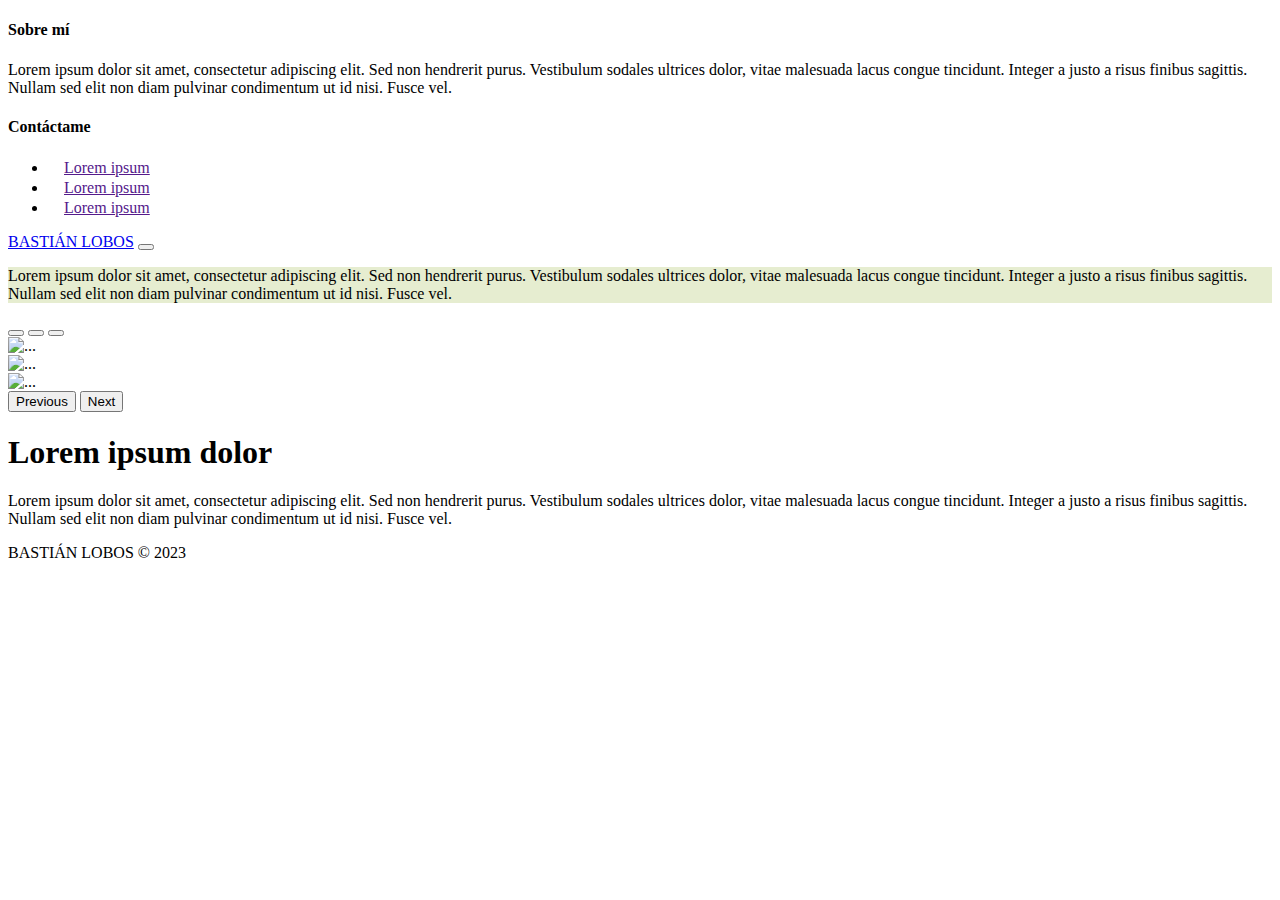
==== index.html @ 5eb5098c "Update index.html" ====
<!DOCTYPE html>
<html lang="es">
    <head>
        <meta charset="utf-8" />
        <meta name="viewport" content="width=device-width, initial-scale=1, shrink-to-fit=no" />
        <link href="https://cdn.jsdelivr.net/npm/bootstrap@5.3.0/dist/css/bootstrap.min.css" rel="stylesheet" integrity="sha384-9ndCyUaIbzAi2FUVXJi0CjmCapSmO7SnpJef0486qhLnuZ2cdeRhO02iuK6FUUVM" crossorigin="anonymous" />
        <title>Portfolio Bastián Lobos</title>
        <script src="https://cdn.jsdelivr.net/npm/bootstrap@5.3.0/dist/js/bootstrap.bundle.min.js" integrity="sha384-geWF76RCwLtnZ8qwWowPQNguL3RmwHVBC9FhGdlKrxdiJJigb/j/68SIy3Te4Bkz" crossorigin="anonymous"></script>
    </head>
    <style>
        #frase {
            background: #e6edd0 url("https://picsum.photos/id/114/800/400?blur=10") center center no-repeat;
            background-size: cover;
        }
    </style>
    <body>
        <!--acá deben agregar más símbolos-->
        <svg xmlns="http://www.w3.org/2000/svg" style="display: none;"></svg>
        <!--acá el encabezado que se esconde/depliega con un clic del menú-->
        <header data-bs-theme="dark">
            <div class="collapse text-bg-dark" id="navbarHeader">
                <div class="container">
                    <div class="row">
                        <div class="col-sm-8 col-md-7 py-4">
                            <h4>Sobre mí</h4>
                            <p class="text-body-secondary">
                                Lorem ipsum dolor sit amet, consectetur adipiscing elit. Sed non hendrerit purus. Vestibulum sodales ultrices dolor, vitae malesuada lacus congue tincidunt. Integer a justo a risus finibus sagittis. Nullam
                                sed elit non diam pulvinar condimentum ut id nisi. Fusce vel.
                            </p>
                        </div>
                        <div class="col-sm-4 offset-md-1 py-4">
                            <h4>Contáctame</h4>
                            <ul class="list-unstyled">
                                <li>
                                    <a href="">
                                        <svg class="bi mb-1 me-1" width="1em" height="1em" fill="#fafbf6"><use href="#"></use></svg>Lorem ipsum
                                    </a>
                                </li>
                                <li>
                                    <a href="">
                                        <svg class="bi mb-1 me-1" width="1em" height="1em" fill="#fafbf6"><use href="#"></use></svg>Lorem ipsum
                                    </a>
                                </li>
                                <li>
                                    <a href="">
                                        <svg class="bi mb-1 me-1" width="1em" height="1em" fill="#fafbf6"><use href="#"></use></svg>Lorem ipsum
                                    </a>
                                </li>
                            </ul>
                        </div>
                    </div>
                </div>
            </div>
            <div class="navbar navbar-dark bg-dark shadow-sm">
                <div class="container">
                    <a href="index.html" class="navbar-brand d-flex align-items-center">BASTIÁN LOBOS</a>
                    <button class="navbar-toggler" type="button" data-bs-toggle="collapse" data-bs-target="#navbarHeader" aria-controls="navbarHeader" aria-expanded="false" aria-label="Toggle navigation">
                        <span class="navbar-toggler-icon"></span>
                    </button>
                </div>
            </div>
        </header>
        <main>
            <section class="vh-100 overflow-hidden" id="frase">
                <div class="position-absolute top-50 start-50 translate-middle w-50">
                    <p class="fs-4 text-black">
                        Lorem ipsum dolor sit amet, consectetur adipiscing elit. Sed non hendrerit purus. Vestibulum sodales ultrices dolor, vitae malesuada lacus congue tincidunt. Integer a justo a risus finibus sagittis. Nullam sed elit
                        non diam pulvinar condimentum ut id nisi. Fusce vel.
                    </p>
                </div>
            </section>
            <section class="py-5 bg-body-tertiary">
                <div class="container" id="losTrabajos">
                    <div class="row row-cols-1 row-cols-sm-2 row-cols-md-3 row-cols-lg-3 mb-3 g-3" id="trabajos"></div>
                </div>
            </section>
            <section>
                <div class="container px- px-lg-5">
                    <div class="row gx-4 gx-lg-5 align-items-center my-5">
                        <div class="col-lg-8">
                            <div id="myCarousel" class="carousel slide mb-6" data-bs-ride="carousel" data-bs-theme="light">
                                <div class="carousel-indicators">
                                    <button type="button" data-bs-target="#myCarousel" data-bs-slide-to="0" class="active" aria-current="true" aria-label="Slide 1"></button>
                                    <button type="button" data-bs-target="#myCarousel" data-bs-slide-to="1" aria-label="Slide 2"></button>
                                    <button type="button" data-bs-target="#myCarousel" data-bs-slide-to="2" aria-label="Slide 3"></button>
                                </div>
                                <div class="carousel-inner">
                                    <div class="carousel-item active">
                                        <div class="container">
                                            <img class="img-fluid rounded mb-4 mb-lg-0" src="https://picsum.photos/id/1/1200/800" alt="..." />
                                            <div class="carousel-caption text-start"></div>
                                        </div>
                                    </div>
                                    <div class="carousel-item">
                                        <div class="container">
                                            <img class="img-fluid rounded mb-4 mb-lg-0" src="https://picsum.photos/id/1/1200/800" alt="..." />
                                            <div class="carousel-caption"></div>
                                        </div>
                                    </div>
                                    <div class="carousel-item">
                                        <div class="container">
                                            <img class="img-fluid rounded mb-4 mb-lg-0" src="https://picsum.photos/id/1/1200/800" alt="..." />
                                            <div class="carousel-caption text-end"></div>
                                        </div>
                                    </div>
                                </div>
                                <button class="carousel-control-prev" type="button" data-bs-target="#myCarousel" data-bs-slide="prev">
                                    <span class="carousel-control-prev-icon" aria-hidden="true"></span>
                                    <span class="visually-hidden">Previous</span>
                                </button>
                                <button class="carousel-control-next" type="button" data-bs-target="#myCarousel" data-bs-slide="next">
                                    <span class="carousel-control-next-icon" aria-hidden="true"></span>
                                    <span class="visually-hidden">Next</span>
                                </button>
                            </div>
                        </div>
                        <div class="col-lg-4">
                            <h1 class="font-weight-light">Lorem ipsum dolor</h1>
                            <p>
                                Lorem ipsum dolor sit amet, consectetur adipiscing elit. Sed non hendrerit purus. Vestibulum sodales ultrices dolor, vitae malesuada lacus congue tincidunt. Integer a justo a risus finibus sagittis. Nullam
                                sed elit non diam pulvinar condimentum ut id nisi. Fusce vel.
                            </p>
                        </div>
                    </div>
                </div>
            </section>
        </main>
        <footer class="py-4 bg-dark text-light">
            <div class="container px-5"><p class="text-center small">BASTIÁN LOBOS &copy; 2023</p></div>
        </footer>
        <script>
            async function portfolio() {
                const consulta = await fetch("https://raw.githubusercontent.com/bastiloestacogido/sesion_11/main/data.json");
                const data = await consulta.json();
                var donde = document.querySelector("#trabajos");
                data.forEach(function (t, i) {
                    donde.innerHTML +=
                        '<article class="col"><div class="card h-100 shadow-sm"><img src="' +
                        t.img[0] +
                        '" class="card-img-top"><div class="card-body"><h3 class="fs-5"><a href="single.html?nro=' +
                        i +
                        '" class="link-secondary">' +
                        t.title +
                        "</a></h3><p>" +
                        t.description +
                        "</p><small>#" +
                        t.technique +
                        "</small></div></div></article>";
                });
            }
            portfolio().catch((error) => console.error(error));
        </script>
    </body>
</html>
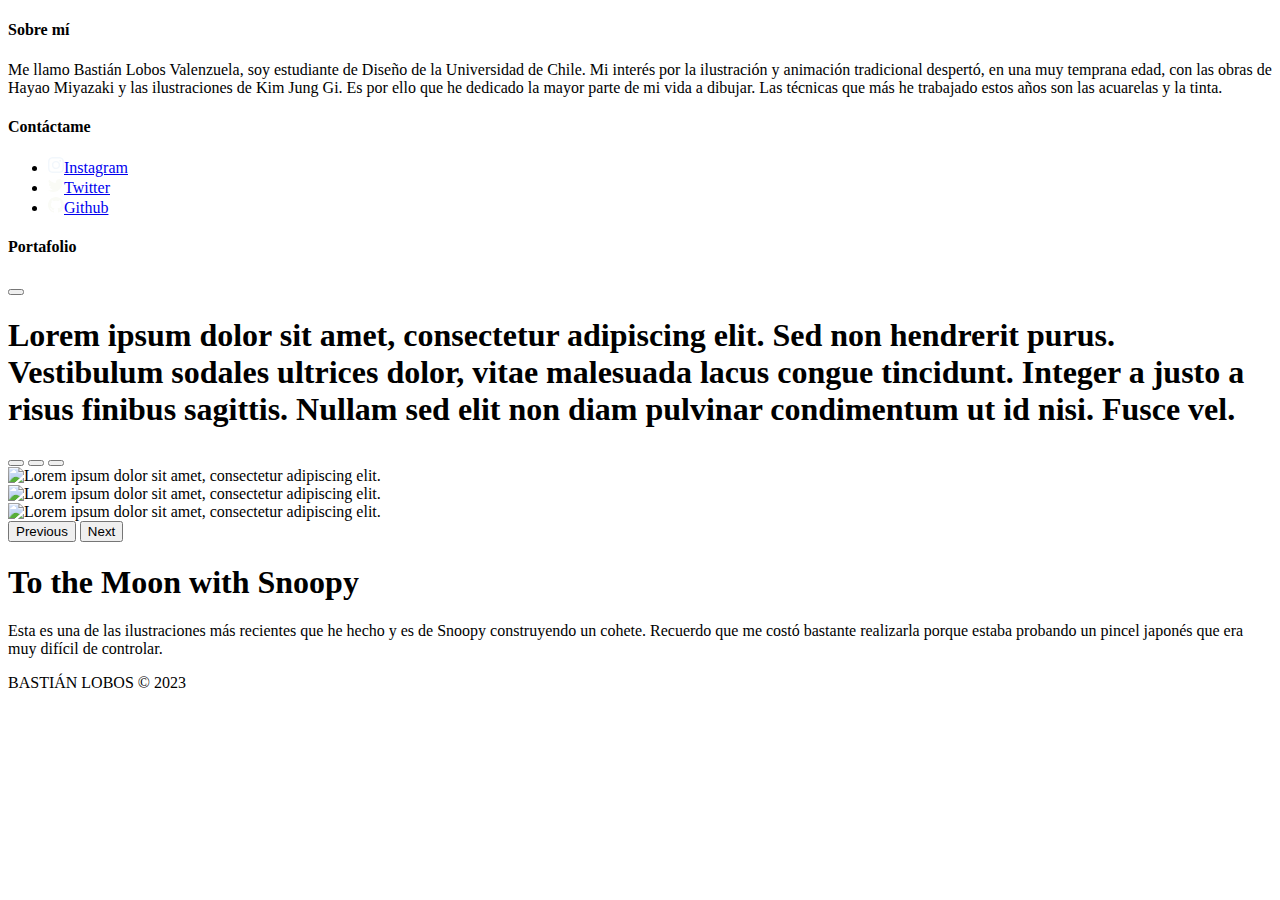
==== commit 81599a81: "Update index.html" ====
--- a/index.html
+++ b/index.html
@@ -1,49 +1,86 @@
 <!DOCTYPE html>
 <html lang="es">
     <head>
+        <title>Portfolio Bastián Lobos</title>
+        <!-- Primary Meta Tags --> 
         <meta charset="utf-8" />
+        <meta name="description" content="Este Sitio Web es un repositorio de ilustraciones, digital o tradicional que he realizado, de esta forma puedo compartir mis trabajos, herramientas utilizadas y consejos respecto a los trabajos." />
+        <meta name="title" content="Portfolio Bastián Lobos" />
         <meta name="viewport" content="width=device-width, initial-scale=1, shrink-to-fit=no" />
+        <!-- Open Graph / Facebook -->
+        <meta property="og:type" content="website" />
+        <meta property="og:url" content="https://bastiloestacogido.github.io/sesion_13/" />
+        <meta property="og:title" content="Portfolio Bastián Lobos" />
+        <meta
+            property="og:description"
+            content="Este Sitio Web es un repositorio de ilustraciones, digital o tradicional que he realizado, de esta forma puedo compartir mis trabajos, herramientas utilizadas y consejos respecto a los trabajos."
+        />
+        <meta property="og:image" content="https://raw.githubusercontent.com/bastiloestacogido/sesion_13/main/img/meta-tags.png" />
+        <!-- Twitter -->
+        <meta property="twitter:card" content="summary_large_image" />
+        <meta property="twitter:url" content="https://bastiloestacogido.github.io/sesion_13/" />
+        <meta property="twitter:title" content="Portfolio Bastián Lobos" />
+        <meta
+            property="twitter:description"
+            content="Este Sitio Web es un repositorio de ilustraciones, digital o tradicional que he realizado, de esta forma puedo compartir mis trabajos, herramientas utilizadas y consejos respecto a los trabajos."
+        />
+        <meta property="twitter:image" content="https://raw.githubusercontent.com/bastiloestacogido/sesion_13/main/img/meta-tags.png" />
+        <!-- Bootstrap y CSS -->
+        <script src="https://cdn.jsdelivr.net/npm/bootstrap@5.3.0/dist/js/bootstrap.bundle.min.js" integrity="sha384-geWF76RCwLtnZ8qwWowPQNguL3RmwHVBC9FhGdlKrxdiJJigb/j/68SIy3Te4Bkz" crossorigin="anonymous"></script>
         <link href="https://cdn.jsdelivr.net/npm/bootstrap@5.3.0/dist/css/bootstrap.min.css" rel="stylesheet" integrity="sha384-9ndCyUaIbzAi2FUVXJi0CjmCapSmO7SnpJef0486qhLnuZ2cdeRhO02iuK6FUUVM" crossorigin="anonymous" />
-        <title>Portfolio Bastián Lobos</title>
-        <script src="https://cdn.jsdelivr.net/npm/bootstrap@5.3.0/dist/js/bootstrap.bundle.min.js" integrity="sha384-geWF76RCwLtnZ8qwWowPQNguL3RmwHVBC9FhGdlKrxdiJJigb/j/68SIy3Te4Bkz" crossorigin="anonymous"></script>
+        <link rel="stylesheet" type="text/css" href="style.css" />
     </head>
-    <style>
-        #frase {
-            background: #e6edd0 url("https://picsum.photos/id/114/800/400?blur=10") center center no-repeat;
-            background-size: cover;
-        }
-    </style>
+
     <body>
-        <!--acá deben agregar más símbolos-->
-        <svg xmlns="http://www.w3.org/2000/svg" style="display: none;"></svg>
-        <!--acá el encabezado que se esconde/depliega con un clic del menú-->
-        <header data-bs-theme="dark">
-            <div class="collapse text-bg-dark" id="navbarHeader">
+        <!-- Símbolos / Íconos -->
+        <svg xmlns="http://www.w3.org/2000/svg" style="display: none;">
+            <symbol id="ig-logo" viewBox="0 0 16 16">
+                <path
+                    d="M8 0C5.829 0 5.556.01 4.703.048 3.85.088 3.269.222 2.76.42a3.917 3.917 0 0 0-1.417.923A3.927 3.927 0 0 0 .42 2.76C.222 3.268.087 3.85.048 4.7.01 5.555 0 5.827 0 8.001c0 2.172.01 2.444.048 3.297.04.852.174 1.433.372 1.942.205.526.478.972.923 1.417.444.445.89.719 1.416.923.51.198 1.09.333 1.942.372C5.555 15.99 5.827 16 8 16s2.444-.01 3.298-.048c.851-.04 1.434-.174 1.943-.372a3.916 3.916 0 0 0 1.416-.923c.445-.445.718-.891.923-1.417.197-.509.332-1.09.372-1.942C15.99 10.445 16 10.173 16 8s-.01-2.445-.048-3.299c-.04-.851-.175-1.433-.372-1.941a3.926 3.926 0 0 0-.923-1.417A3.911 3.911 0 0 0 13.24.42c-.51-.198-1.092-.333-1.943-.372C10.443.01 10.172 0 7.998 0h.003zm-.717 1.442h.718c2.136 0 2.389.007 3.232.046.78.035 1.204.166 1.486.275.373.145.64.319.92.599.28.28.453.546.598.92.11.281.24.705.275 1.485.039.843.047 1.096.047 3.231s-.008 2.389-.047 3.232c-.035.78-.166 1.203-.275 1.485a2.47 2.47 0 0 1-.599.919c-.28.28-.546.453-.92.598-.28.11-.704.24-1.485.276-.843.038-1.096.047-3.232.047s-2.39-.009-3.233-.047c-.78-.036-1.203-.166-1.485-.276a2.478 2.478 0 0 1-.92-.598 2.48 2.48 0 0 1-.6-.92c-.109-.281-.24-.705-.275-1.485-.038-.843-.046-1.096-.046-3.233 0-2.136.008-2.388.046-3.231.036-.78.166-1.204.276-1.486.145-.373.319-.64.599-.92.28-.28.546-.453.92-.598.282-.11.705-.24 1.485-.276.738-.034 1.024-.044 2.515-.045v.002zm4.988 1.328a.96.96 0 1 0 0 1.92.96.96 0 0 0 0-1.92zm-4.27 1.122a4.109 4.109 0 1 0 0 8.217 4.109 4.109 0 0 0 0-8.217zm0 1.441a2.667 2.667 0 1 1 0 5.334 2.667 2.667 0 0 1 0-5.334z"
+                />
+            </symbol>
+            <symbol id="twitter-logo" viewBox="0 0 16 16">
+                <path
+                    d="M5.026 15c6.038 0 9.341-5.003 9.341-9.334 0-.14 0-.282-.006-.422A6.685 6.685 0 0 0 16 3.542a6.658 6.658 0 0 1-1.889.518 3.301 3.301 0 0 0 1.447-1.817 6.533 6.533 0 0 1-2.087.793A3.286 3.286 0 0 0 7.875 6.03a9.325 9.325 0 0 1-6.767-3.429 3.289 3.289 0 0 0 1.018 4.382A3.323 3.323 0 0 1 .64 6.575v.045a3.288 3.288 0 0 0 2.632 3.218 3.203 3.203 0 0 1-.865.115 3.23 3.23 0 0 1-.614-.057 3.283 3.283 0 0 0 3.067 2.277A6.588 6.588 0 0 1 .78 13.58a6.32 6.32 0 0 1-.78-.045A9.344 9.344 0 0 0 5.026 15z"
+                />
+            </symbol>
+            <symbol id="github-logo" viewBox="0 0 16 16">
+                <path
+                    d="M8 0C3.58 0 0 3.58 0 8c0 3.54 2.29 6.53 5.47 7.59.4.07.55-.17.55-.38 0-.19-.01-.82-.01-1.49-2.01.37-2.53-.49-2.69-.94-.09-.23-.48-.94-.82-1.13-.28-.15-.68-.52-.01-.53.63-.01 1.08.58 1.23.82.72 1.21 1.87.87 2.33.66.07-.52.28-.87.51-1.07-1.78-.2-3.64-.89-3.64-3.95 0-.87.31-1.59.82-2.15-.08-.2-.36-1.02.08-2.12 0 0 .67-.21 2.2.82.64-.18 1.32-.27 2-.27.68 0 1.36.09 2 .27 1.53-1.04 2.2-.82 2.2-.82.44 1.1.16 1.92.08 2.12.51.56.82 1.27.82 2.15 0 3.07-1.87 3.75-3.65 3.95.29.25.54.73.54 1.48 0 1.07-.01 1.93-.01 2.2 0 .21.15.46.55.38A8.012 8.012 0 0 0 16 8c0-4.42-3.58-8-8-8z"
+                />
+            </symbol>
+        </svg>
+  
+        <header>
+            <!-- Menú Desplegable -->
+            <div class="collapse" id="navbarHeader">
                 <div class="container">
                     <div class="row">
                         <div class="col-sm-8 col-md-7 py-4">
                             <h4>Sobre mí</h4>
-                            <p class="text-body-secondary">
-                                Lorem ipsum dolor sit amet, consectetur adipiscing elit. Sed non hendrerit purus. Vestibulum sodales ultrices dolor, vitae malesuada lacus congue tincidunt. Integer a justo a risus finibus sagittis. Nullam
-                                sed elit non diam pulvinar condimentum ut id nisi. Fusce vel.
+                            <p>
+                                Me llamo Bastián Lobos Valenzuela, soy estudiante de Diseño de la Universidad de Chile. Mi
+                                interés por la ilustración y animación tradicional despertó, en una muy temprana edad, con las obras de Hayao Miyazaki y 
+                                las ilustraciones de Kim Jung Gi. Es por ello que he dedicado la mayor parte de mi vida a dibujar. Las técnicas que más 
+                                he trabajado estos años son las acuarelas y la tinta.
                             </p>
                         </div>
                         <div class="col-sm-4 offset-md-1 py-4">
                             <h4>Contáctame</h4>
                             <ul class="list-unstyled">
                                 <li>
-                                    <a href="">
-                                        <svg class="bi mb-1 me-1" width="1em" height="1em" fill="#fafbf6"><use href="#"></use></svg>Lorem ipsum
+                                    <a href="https://www.instagram.com/hrsz52/">
+                                        <svg class="bi mb-1 me-1" width="1em" height="1em" fill="#f2f7fc"><use href="#ig-logo"></use></svg>Instagram
                                     </a>
                                 </li>
                                 <li>
-                                    <a href="">
-                                        <svg class="bi mb-1 me-1" width="1em" height="1em" fill="#fafbf6"><use href="#"></use></svg>Lorem ipsum
+                                    <a href="https://twitter.com/hrsz52">
+                                        <svg class="bi mb-1 me-1" width="1em" height="1em" fill="#fafbf6"><use href="#twitter-logo"></use></svg>Twitter
                                     </a>
                                 </li>
                                 <li>
-                                    <a href="">
-                                        <svg class="bi mb-1 me-1" width="1em" height="1em" fill="#fafbf6"><use href="#"></use></svg>Lorem ipsum
+                                    <a href="https://github.com/hrsz52">
+                                        <svg class="bi mb-1 me-1" width="1em" height="1em" fill="#fafbf6"><use href="#github-logo"></use></svg>Github
                                     </a>
                                 </li>
                             </ul>
@@ -51,29 +88,33 @@
                     </div>
                 </div>
             </div>
-            <div class="navbar navbar-dark bg-dark shadow-sm">
+            <!-- Barra de Navegación -->
+            <div class="navbar" id="navbarToggler">
                 <div class="container">
-                    <a href="index.html" class="navbar-brand d-flex align-items-center">BASTIÁN LOBOS</a>
-                    <button class="navbar-toggler" type="button" data-bs-toggle="collapse" data-bs-target="#navbarHeader" aria-controls="navbarHeader" aria-expanded="false" aria-label="Toggle navigation">
+                    <h4 class="d-flex align-items-center">Portafolio</h4>
+                    <button class="navbar-toggler ml-auto custom-toggler" type="button" data-bs-toggle="collapse" data-bs-target="#navbarHeader" aria-controls="navbarHeader" aria-expanded="false" aria-label="Toggle navigation">
                         <span class="navbar-toggler-icon"></span>
                     </button>
                 </div>
             </div>
         </header>
+
         <main>
             <section class="vh-100 overflow-hidden" id="frase">
                 <div class="position-absolute top-50 start-50 translate-middle w-50">
-                    <p class="fs-4 text-black">
+                    <h1>
                         Lorem ipsum dolor sit amet, consectetur adipiscing elit. Sed non hendrerit purus. Vestibulum sodales ultrices dolor, vitae malesuada lacus congue tincidunt. Integer a justo a risus finibus sagittis. Nullam sed elit
                         non diam pulvinar condimentum ut id nisi. Fusce vel.
-                    </p>
+                    </h1>
                 </div>
             </section>
-            <section class="py-5 bg-body-tertiary">
+            <!-- Dibujos -->
+            <section class="py-5" id="dibujos">
                 <div class="container" id="losTrabajos">
                     <div class="row row-cols-1 row-cols-sm-2 row-cols-md-3 row-cols-lg-3 mb-3 g-3" id="trabajos"></div>
                 </div>
             </section>
+            <!-- Carrusel -->
             <section>
                 <div class="container px- px-lg-5">
                     <div class="row gx-4 gx-lg-5 align-items-center my-5">
@@ -87,19 +128,19 @@
                                 <div class="carousel-inner">
                                     <div class="carousel-item active">
                                         <div class="container">
-                                            <img class="img-fluid rounded mb-4 mb-lg-0" src="https://picsum.photos/id/1/1200/800" alt="..." />
+                                            <img class="img-fluid rounded mb-4 mb-lg-0" src="https://raw.githubusercontent.com/bastiloestacogido/sesion_13/main/img/img-19.jpg" alt="Lorem ipsum dolor sit amet, consectetur adipiscing elit." />
                                             <div class="carousel-caption text-start"></div>
                                         </div>
                                     </div>
                                     <div class="carousel-item">
                                         <div class="container">
-                                            <img class="img-fluid rounded mb-4 mb-lg-0" src="https://picsum.photos/id/1/1200/800" alt="..." />
+                                            <img class="img-fluid rounded mb-4 mb-lg-0" src="https://raw.githubusercontent.com/bastiloestacogido/sesion_13/main/img/img-20.jpg" alt="Lorem ipsum dolor sit amet, consectetur adipiscing elit." />
                                             <div class="carousel-caption"></div>
                                         </div>
                                     </div>
                                     <div class="carousel-item">
                                         <div class="container">
-                                            <img class="img-fluid rounded mb-4 mb-lg-0" src="https://picsum.photos/id/1/1200/800" alt="..." />
+                                            <img class="img-fluid rounded mb-4 mb-lg-0" src="https://raw.githubusercontent.com/bastiloestacogido/sesion_13/main/img/img-21.jpg" alt="Lorem ipsum dolor sit amet, consectetur adipiscing elit." />
                                             <div class="carousel-caption text-end"></div>
                                         </div>
                                     </div>
@@ -114,36 +155,38 @@
                                 </button>
                             </div>
                         </div>
-                        <div class="col-lg-4">
-                            <h1 class="font-weight-light">Lorem ipsum dolor</h1>
+                        <div class="col-lg-4" id="carouselText">
+                            <h1>To the Moon with Snoopy</h1>
                             <p>
-                                Lorem ipsum dolor sit amet, consectetur adipiscing elit. Sed non hendrerit purus. Vestibulum sodales ultrices dolor, vitae malesuada lacus congue tincidunt. Integer a justo a risus finibus sagittis. Nullam
-                                sed elit non diam pulvinar condimentum ut id nisi. Fusce vel.
+                                Esta es una de las ilustraciones más recientes que he hecho y es de Snoopy construyendo un cohete. Recuerdo que me costó 
+                                bastante realizarla porque estaba probando un pincel japonés que era muy difícil de controlar.
                             </p>
                         </div>
                     </div>
                 </div>
             </section>
         </main>
-        <footer class="py-4 bg-dark text-light">
+
+        <footer class="py-4">
             <div class="container px-5"><p class="text-center small">BASTIÁN LOBOS &copy; 2023</p></div>
         </footer>
+
         <script>
             async function portfolio() {
-                const consulta = await fetch("https://raw.githubusercontent.com/bastiloestacogido/sesion_11/main/data.json");
+                const consulta = await fetch("https://raw.githubusercontent.com/bastiloestacogido/sesion_13/main/data.json");
                 const data = await consulta.json();
                 var donde = document.querySelector("#trabajos");
                 data.forEach(function (t, i) {
                     donde.innerHTML +=
-                        '<article class="col"><div class="card h-100 shadow-sm"><img src="' +
+                        '<article class="col"><div class="card h-100 shadow-sm" id="cardStroke"><img src="' +
                         t.img[0] +
-                        '" class="card-img-top"><div class="card-body"><h3 class="fs-5"><a href="single.html?nro=' +
+                        '" class="card-img-top" alt="Lorem ipsum dolor sit amet, consectetur adipiscing elit."><div class="card-body" id="cards"><h3 class="fs-5"><a href="single.html?nro=' +
                         i +
-                        '" class="link-secondary">' +
+                        '" class="link">' +
                         t.title +
                         "</a></h3><p>" +
                         t.description +
-                        "</p><small>#" +
+                        "</p><small>" +
                         t.technique +
                         "</small></div></div></article>";
                 });
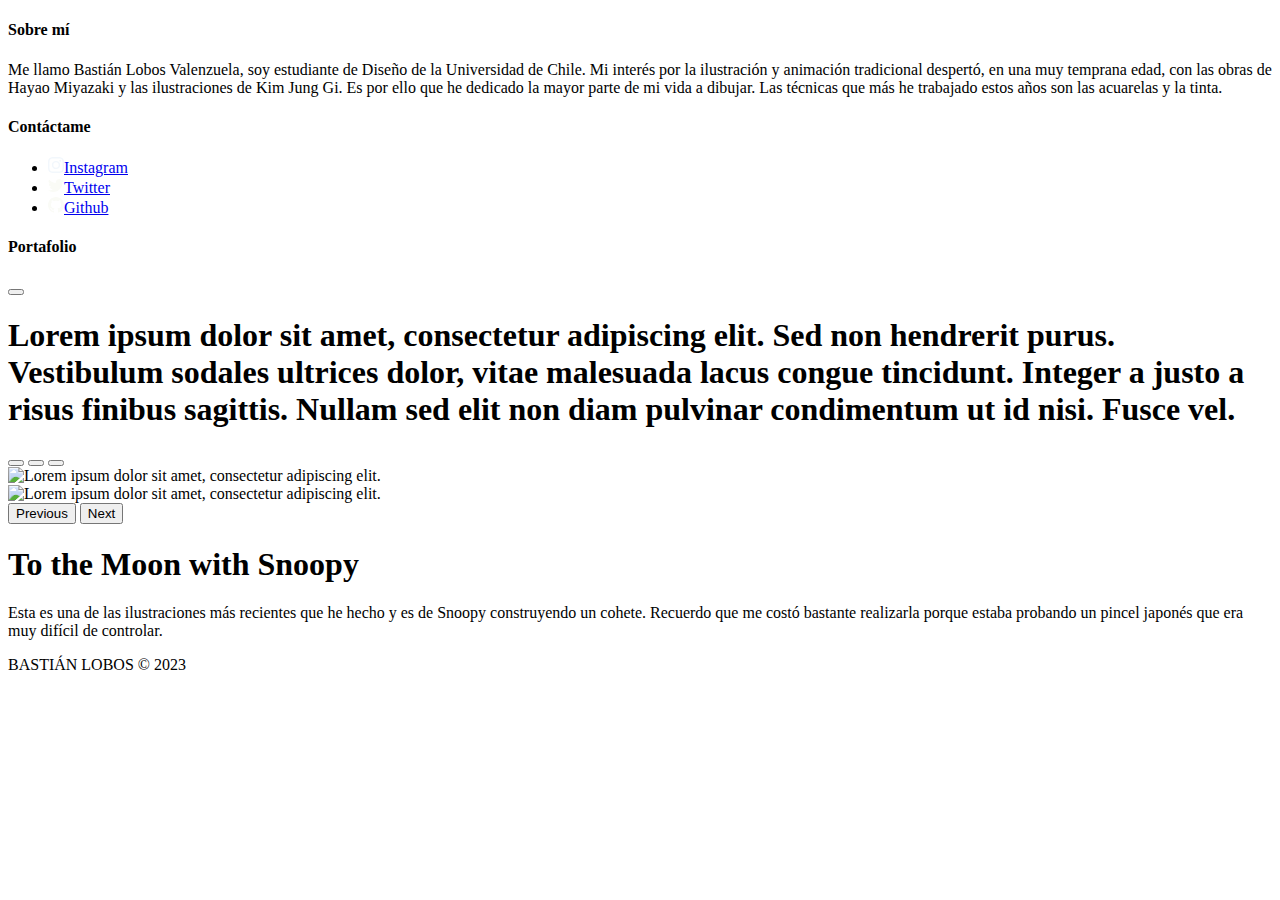
==== commit 22207e05: "Update index.html" ====
--- a/index.html
+++ b/index.html
@@ -138,12 +138,6 @@
                                             <div class="carousel-caption"></div>
                                         </div>
                                     </div>
-                                    <div class="carousel-item">
-                                        <div class="container">
-                                            <img class="img-fluid rounded mb-4 mb-lg-0" src="https://raw.githubusercontent.com/bastiloestacogido/sesion_13/main/img/img-21.jpg" alt="Lorem ipsum dolor sit amet, consectetur adipiscing elit." />
-                                            <div class="carousel-caption text-end"></div>
-                                        </div>
-                                    </div>
                                 </div>
                                 <button class="carousel-control-prev" type="button" data-bs-target="#myCarousel" data-bs-slide="prev">
                                     <span class="carousel-control-prev-icon" aria-hidden="true"></span>
